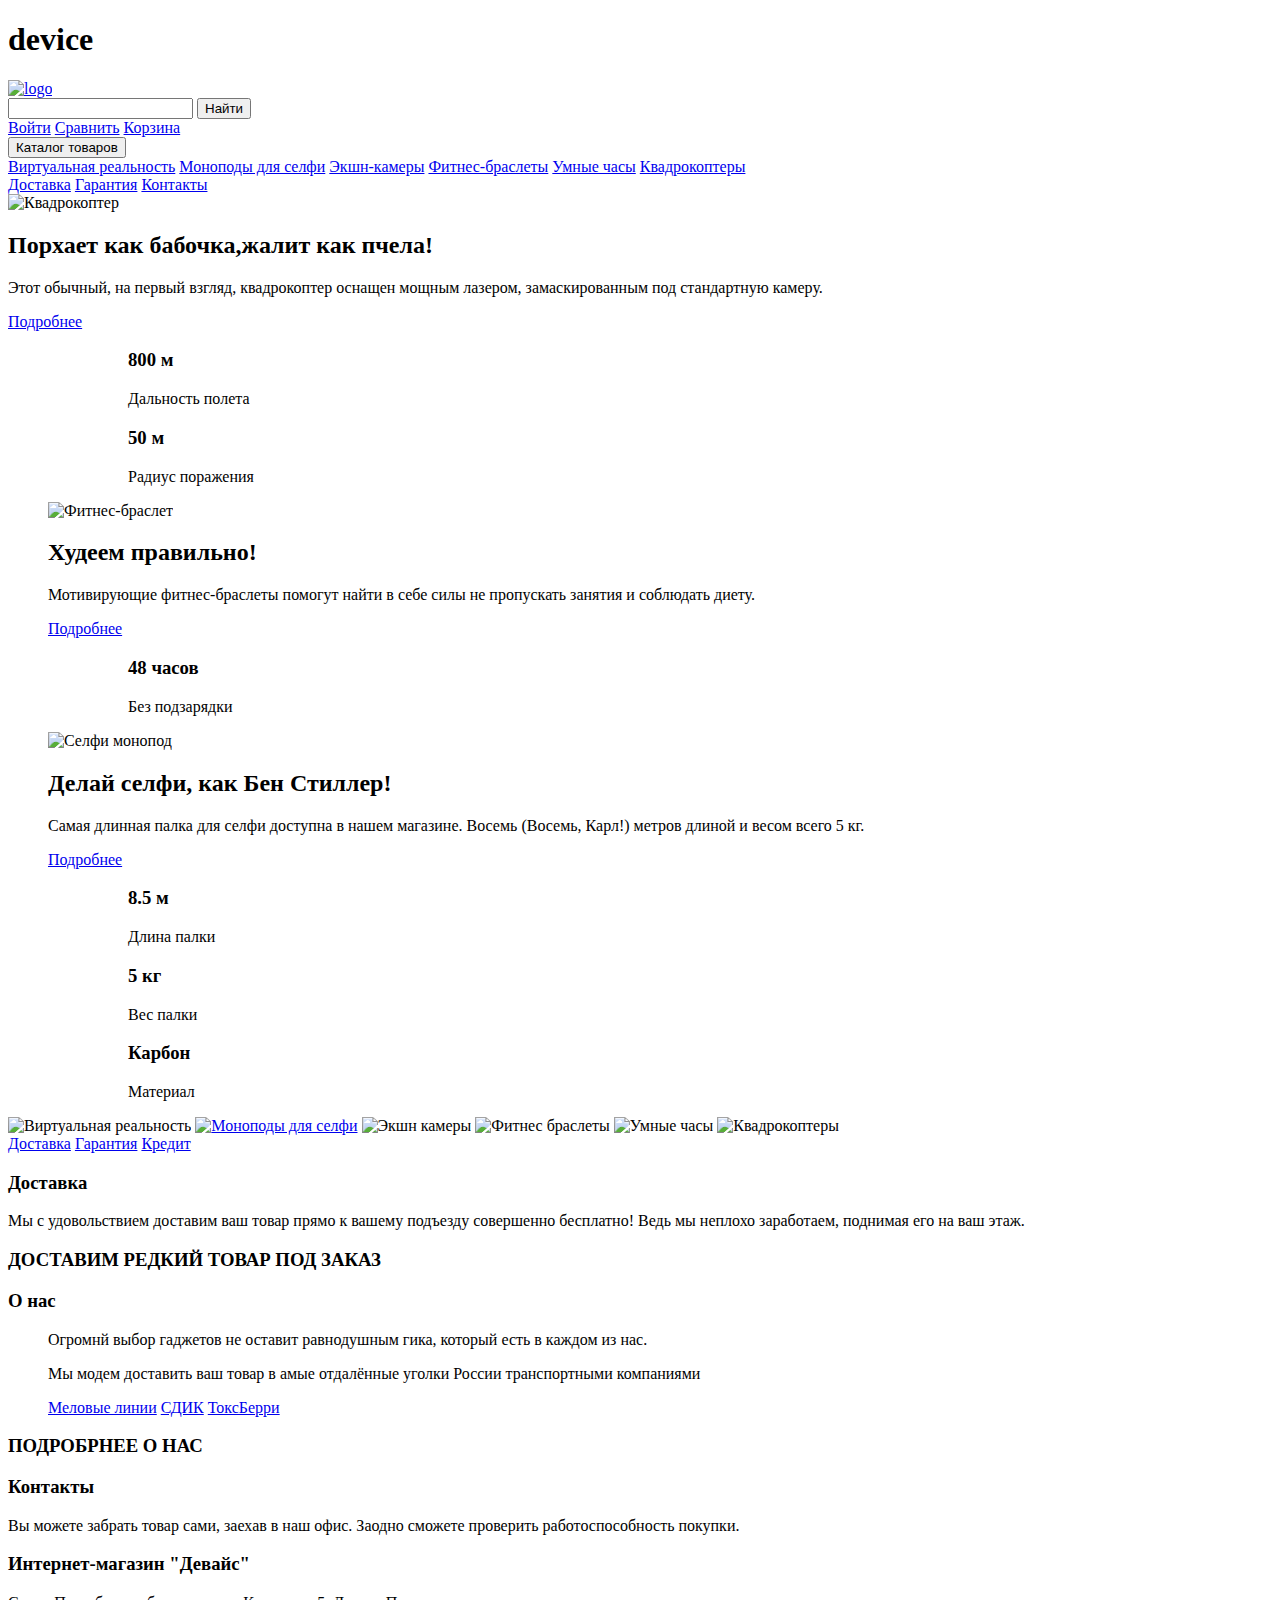
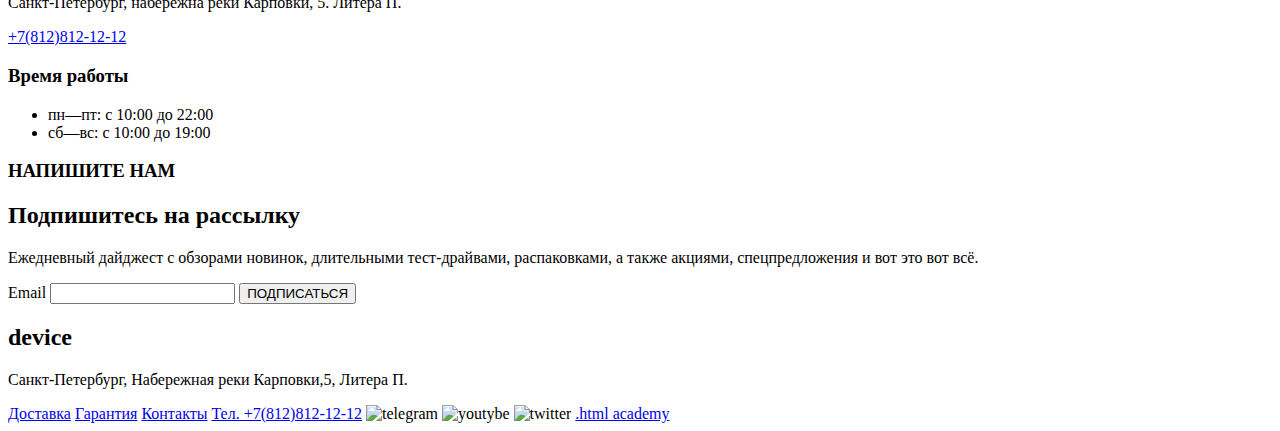
==== 2/index.html @ 4e8d9c12 ":heavy_check_mark: Сборка #2" ====
<!DOCTYPE html>
<html lang="ru">
  <head>
    <meta charset="utf-8">
    <title>HTML Academy: Девайс</title>
    <base href="https://htmlacademy-htmlcss.github.io/2042045-device-34/2/">
</head>
  <body>
    <header>
      <h1 class="visually-hidden">device</h1>
    <a href="#"><img src="#" alt="logo"></a>
      <nav>
     <form action="https://echo.htmlacademy.ru/" method="post">
       <input type="text" name="search">
       <button type="submit">Найти</button>
     </form>
      <div>
        <a href="#">Войти</a>
        <a href="#">Сравнить</a>
        <a href="#">Корзина</a>
      </div>
          <button type="">Каталог товаров</button>
          <div>
          <a href="#">Виртуальная реальность</a>
          <a href="catalog.html">Моноподы для cелфи</a>
          <a href="#">Экшн-камеры</a>
          <a href="#">Фитнес-браслеты</a>
          <a href="#">Умные часы</a>
          <a href="#">Квадрокоптеры</a>
        </div>
        <a href="#">Доставка</a>
        <a href="#">Гарантия</a>
        <a href="#">Контакты</a>
      </nav>
    </header>
      <section>
      <img src="#" alt="Квадрокоптер">
      <h2>Порхает как бабочка,жалит как пчела!</h2>
      <p>Этот обычный, на первый взгляд, квадрокоптер оснащен мощным лазером, замаскированным под стандартную камеру.</p>
      <a href="#">Подробнее</a><ul>
        <ul>
          <ol>
            <h3>800 м</h3><p>Дальность полета</p>
          </ol>
          <ol>
            <h3>50 м</h3> <p>Радиус поражения</p>
          </ol>
        </ul>
      <img src="#" alt="Фитнес-браслет">
      <h2>Худеем правильно!</h2>
      <p>Мотивирующие фитнес-браслеты помогут найти в себе силы не пропускать занятия и соблюдать диету.</p>
      <a href="#">Подробнее</a>
      <ul>
        <ol>
          <h3>48 часов</h3><p>Без подзарядки</p>
        </ol>
      </ul>

      <img src="#" alt="Селфи монопод">
      <h2>Делай селфи, как Бен Стиллер! </h2>
      <p>Самая длинная палка для селфи доступна в нашем магазине. Восемь (Восемь, Карл!) метров длиной и весом всего 5 кг.
      </p>
      <a href="#">Подробнее</a>
      <ul>
        <ol>
          <h3>8.5 м</h3><p>Длина палки</p>
        </ol>
        <ol>
          <h3>5 кг</h3> <p>Вес палки</p>
        </ol>
        <ol>
          <h3>Карбон</h3> <p>Материал</p>
        </ol>
      </ul>
      
    </section>
    <main>
      <section>
        <a><img src="#" alt="Виртуальная реальность"></a>
        <a href="catalog.html"><img src="#" alt="Моноподы для селфи"></a>
        <a><img src="#" alt="Экшн камеры"></a>
        <a><img src="#" alt="Фитнес браслеты"></a>
        <a><img src="#" alt="Умные часы"></a>
        <a><img src="#" alt="Квадрокоптеры"></a>
      </section>
      <section>
        <div>
          <a href="#">Доставка</a>
        <a href="#">Гарантия</a>
        <a href="#">Кредит</a>
        </div>
      </section>
        <h3>Доставка</h3><p>Мы с удовольствием доставим ваш товар прямо к вашему подъезду совершенно бесплатно! Ведь мы неплохо заработаем, поднимая его на ваш этаж.</p>
        <section>
          <h3>ДОСТАВИМ РЕДКИЙ ТОВАР ПОД ЗАКАЗ</h3>
        </section>
        <article>
          <h3>О нас</h3>
           <ul>
             <p>Огромнй выбор гаджетов не оставит равнодушным гика, который есть в каждом из нас.</p>
             <p>Мы модем доставить ваш товар в амые отдалённые уголки России транспортными компаниями</p>
             <a href="#">Меловые линии</a>
             <a href="#">СДИК</a>
             <a href="#">ТоксБерри</a>
           </ul>
           <h3>ПОДРОБРНЕЕ О НАС</h3>
        </article>
        <article>
          <h3>Контакты</h3>
          <p>Вы можете забрать товар сами, заехав в наш офис. Заодно сможете проверить работоспособность покупки.</p>
             <h3>Интернет-магазин "Девайс"</h3>
               <p>Санкт-Петербург, набережна реки Карповки, 5. Литера П.</p><a href="tel:+78128121212"> +7(812)812-12-12</a>
               <h3>Время работы</h3>
               <ul class="contacts-schedule">
                <li class="contacts-schedule-item">пн—пт: с 10:00 до 22:00</li>
                <li class="contacts-schedule-item">сб—вс: с 10:00 до 19:00</li>
              </ul>
           <h3>НАПИШИТЕ НАМ</h3>
        </article>
        <aside>
          <h2>Подпишитесь на рассылку</h2>
          <p>Ежедневный дайджест с обзорами новинок, длительными тест-драйвами, распаковками, а также акциями, спецпредложения и вот это вот всё.</p>
          <label for="email">Email</label>
            <input type="email" id="email" name="email">
            <button>ПОДПИСАТЬСЯ</button>
        </aside>
      </main>
      <footer>
        <h2>device</h2>
        <p>Санкт-Петербург, Набережная реки Карповки,5, Литера П.</p>
        <a class="visually-hidden" href="#">Доставка</a>
        <a class="visually-hidden" href="#">Гарантия</a>
        <a class="visually-hidden" href="#">Контакты</a>
        <a href="tel:+78128121212">Тел. +7(812)812-12-12</a>
        <a><img src="#" alt="telegram"></a>
        <a><img src="#" alt="youtybe"></a>
        <a><img src="#" alt="twitter"></a>
        <a href="https://htmlacademy.ru/">.html academy</a>
      </footer>
  </body>
</html>
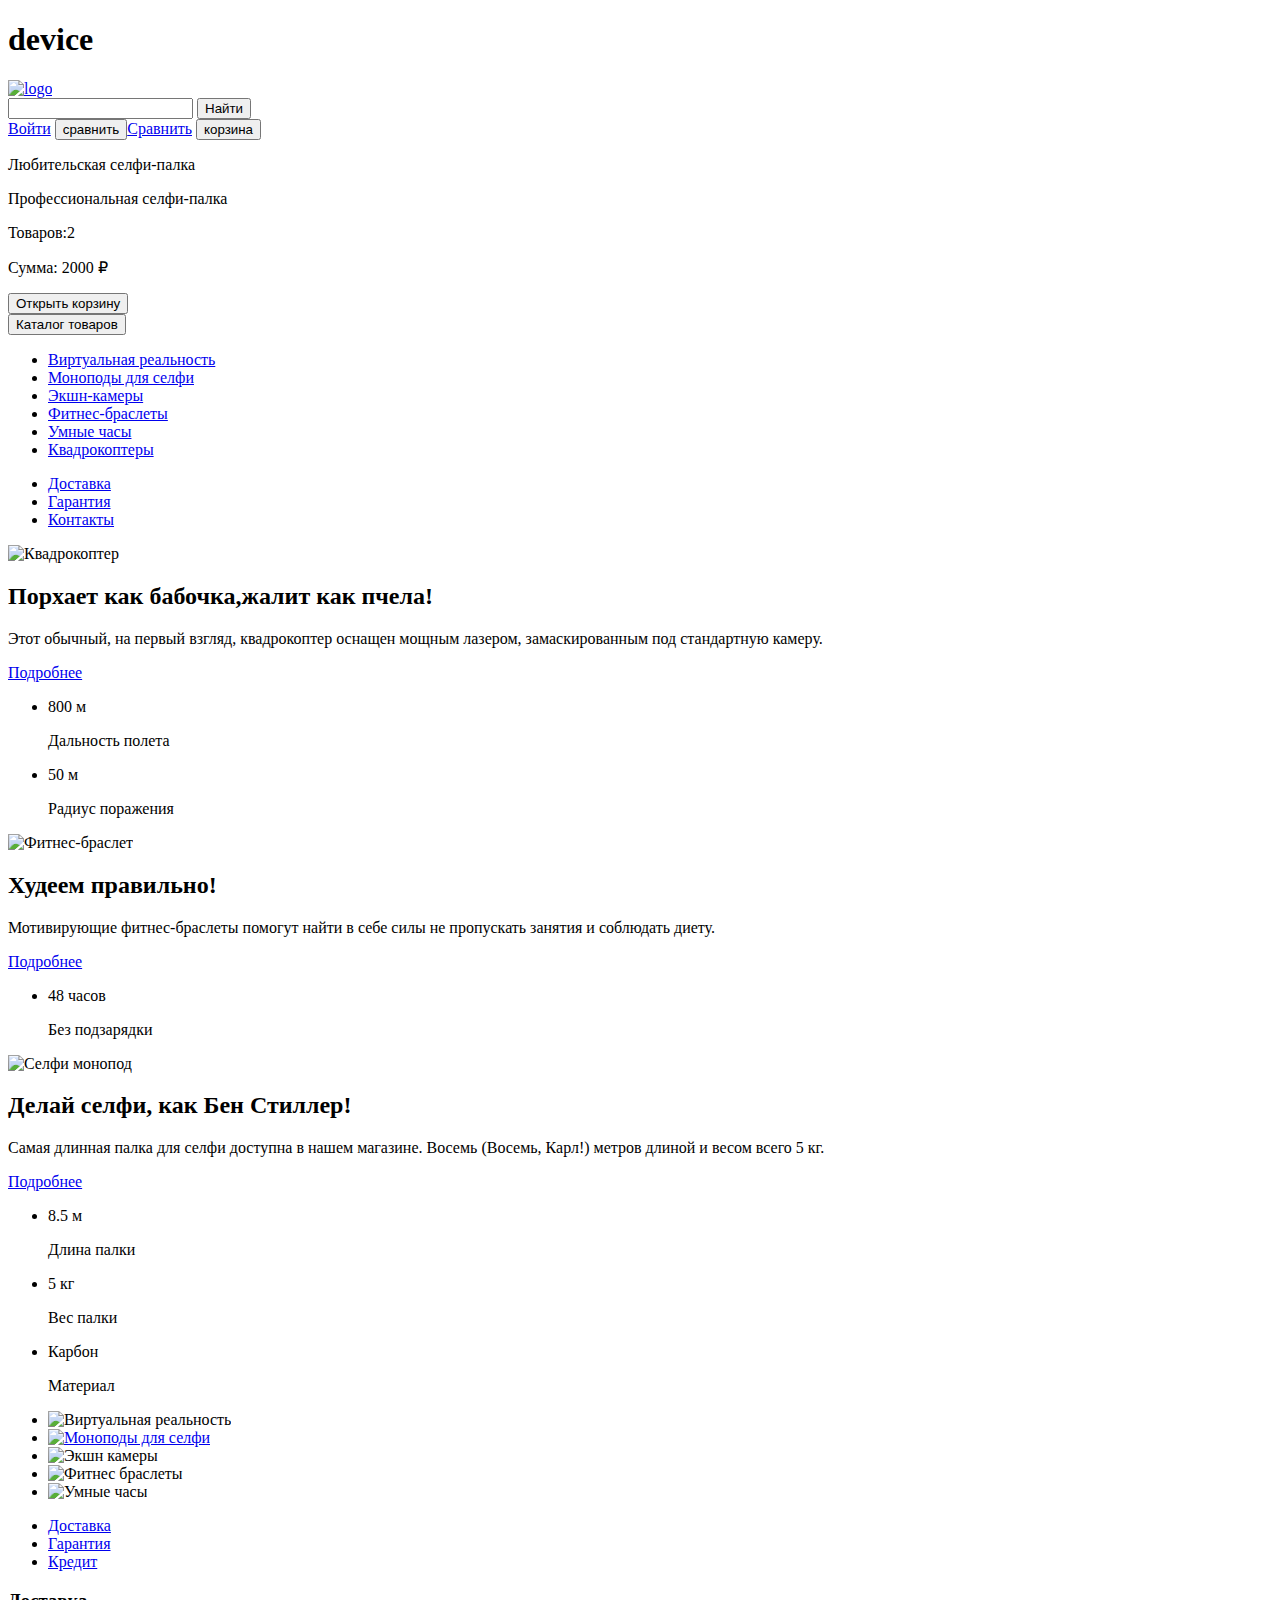
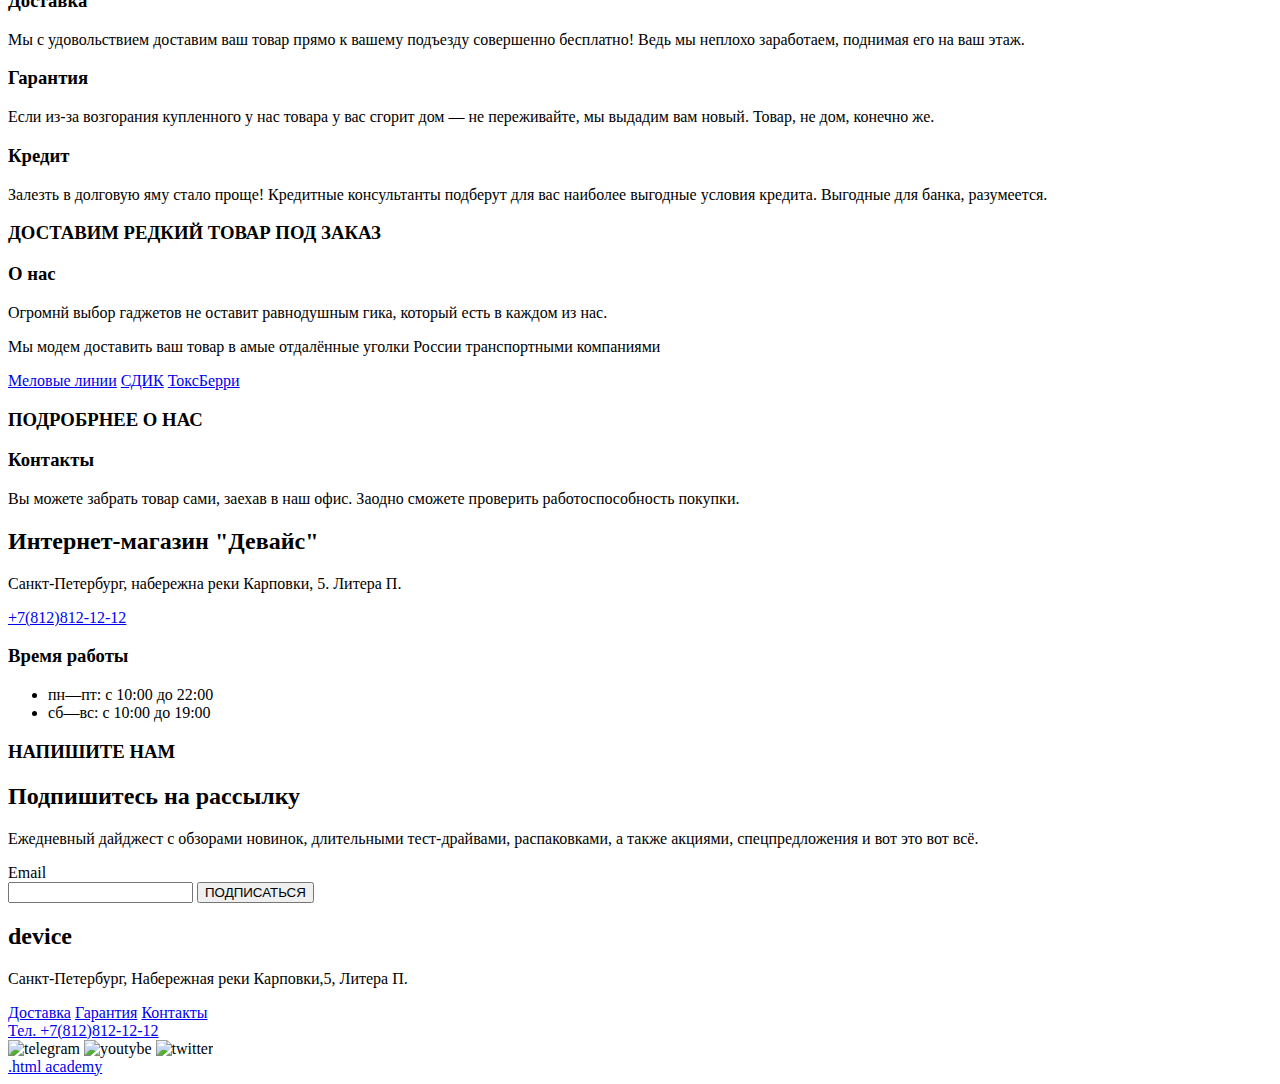
==== commit a9a2f74d: ":heavy_check_mark: Сборка #2" ====
--- a/2/index.html
+++ b/2/index.html
@@ -2,7 +2,7 @@
 <html lang="ru">
   <head>
     <meta charset="utf-8">
-    <title>HTML Academy: Девайс</title>
+    <title>Интернет-магазин "Девайс"</title>
     <base href="https://htmlacademy-htmlcss.github.io/2042045-device-34/2/">
 </head>
   <body>
@@ -16,99 +16,113 @@
      </form>
       <div>
         <a href="#">Войти</a>
-        <a href="#">Сравнить</a>
-        <a href="#">Корзина</a>
+        <button type="button">сравнить</button><a href="#">Сравнить</a>
+        <button type="button">корзина</button>
+        <div class="popover">
+          <p>Любительская селфи-палка</p>
+          <p>Профессиональная селфи-палка</p>
+          <p>Товаров:2</p>
+          <p>Сумма: 2000 ₽</p>
+          <button type="button">Открыть корзину</button>
+        </div>
       </div>
-          <button type="">Каталог товаров</button>
+          <button type="button">Каталог товаров</button>
           <div>
-          <a href="#">Виртуальная реальность</a>
-          <a href="catalog.html">Моноподы для cелфи</a>
-          <a href="#">Экшн-камеры</a>
-          <a href="#">Фитнес-браслеты</a>
-          <a href="#">Умные часы</a>
-          <a href="#">Квадрокоптеры</a>
+            <ul>
+         <li><a href="#">Виртуальная реальность</a></li>
+         <li><a href="catalog.html">Моноподы для cелфи</a></li>
+         <li><a href="#">Экшн-камеры</a></li>
+         <li><a href="#">Фитнес-браслеты</a></li>
+         <li><a href="#">Умные часы</a></li>
+         <li><a href="#">Квадрокоптеры</a></li>
+        </ul>
         </div>
-        <a href="#">Доставка</a>
-        <a href="#">Гарантия</a>
-        <a href="#">Контакты</a>
+        <ul>
+        <li><a href="#">Доставка</a></li>
+        <li><a href="#">Гарантия</a></li>
+        <li><a href="#">Контакты</a></li>
+      </ul>
       </nav>
     </header>
+    <main>
       <section>
       <img src="#" alt="Квадрокоптер">
       <h2>Порхает как бабочка,жалит как пчела!</h2>
       <p>Этот обычный, на первый взгляд, квадрокоптер оснащен мощным лазером, замаскированным под стандартную камеру.</p>
-      <a href="#">Подробнее</a><ul>
-        <ul>
-          <ol>
-            <h3>800 м</h3><p>Дальность полета</p>
-          </ol>
-          <ol>
-            <h3>50 м</h3> <p>Радиус поражения</p>
-          </ol>
+      <a href="#">Подробнее</a>
+      <ul>
+          <li>
+            <p>800 м</p><p>Дальность полета</p>
+          </li>
+          <li>
+            <p>50 м</p> <p>Радиус поражения</p>
+          </li>
         </ul>
       <img src="#" alt="Фитнес-браслет">
       <h2>Худеем правильно!</h2>
       <p>Мотивирующие фитнес-браслеты помогут найти в себе силы не пропускать занятия и соблюдать диету.</p>
       <a href="#">Подробнее</a>
       <ul>
-        <ol>
-          <h3>48 часов</h3><p>Без подзарядки</p>
-        </ol>
+        <li>
+          <p>48 часов</p><p>Без подзарядки</p>
+        </li>
       </ul>
-
       <img src="#" alt="Селфи монопод">
       <h2>Делай селфи, как Бен Стиллер! </h2>
       <p>Самая длинная палка для селфи доступна в нашем магазине. Восемь (Восемь, Карл!) метров длиной и весом всего 5 кг.
       </p>
       <a href="#">Подробнее</a>
       <ul>
-        <ol>
-          <h3>8.5 м</h3><p>Длина палки</p>
-        </ol>
-        <ol>
-          <h3>5 кг</h3> <p>Вес палки</p>
-        </ol>
-        <ol>
-          <h3>Карбон</h3> <p>Материал</p>
-        </ol>
+        <li>
+          <hp>8.5 м</p><p>Длина палки</p>
+        </li>
+        <li>
+          <p>5 кг</p> <p>Вес палки</p>
+        </li>
+        <li>
+          <p>Карбон</p> <p>Материал</p>
+        </li>
       </ul>
-      
     </section>
-    <main>
+      <div>
+        <ul>
+        <li><a><img src="#" alt="Виртуальная реальность"></a></li>
+        <li><a href="catalog.html"><img src="#" alt="Моноподы для селфи"></a></li>
+        <li><a><img src="#" alt="Экшн камеры"></a></li>
+        <li><a><img src="#" alt="Фитнес браслеты"></a></li>
+        <li><a><img src="#" alt="Умные часы"></a></li>
+      </div>
+      <div>
+        <ul>
+      <li><a href="#">Доставка</a></li>
+      <li><a href="#">Гарантия</a></li>
+      <li><a href="#">Кредит</a></li>
+    </ul>
+      </div>
       <section>
-        <a><img src="#" alt="Виртуальная реальность"></a>
-        <a href="catalog.html"><img src="#" alt="Моноподы для селфи"></a>
-        <a><img src="#" alt="Экшн камеры"></a>
-        <a><img src="#" alt="Фитнес браслеты"></a>
-        <a><img src="#" alt="Умные часы"></a>
-        <a><img src="#" alt="Квадрокоптеры"></a>
+        <h3>Доставка</h3>
+        <p>Мы с удовольствием доставим ваш товар прямо к вашему подъезду совершенно бесплатно! Ведь мы неплохо заработаем, поднимая его на ваш этаж.</p>
+        <h3>Гарантия</h3>
+        <p>Если из-за возгорания купленного у нас товара у вас сгорит дом — не переживайте, мы выдадим вам новый. Товар, не дом, конечно же.</p>
+        <h3>Кредит</h3>
+        <p>Залезть в долговую яму стало проще! Кредитные консультанты подберут для вас наиболее выгодные условия кредита. Выгодные для банка, разумеется.</p>
       </section>
-      <section>
-        <div>
-          <a href="#">Доставка</a>
-        <a href="#">Гарантия</a>
-        <a href="#">Кредит</a>
-        </div>
-      </section>
-        <h3>Доставка</h3><p>Мы с удовольствием доставим ваш товар прямо к вашему подъезду совершенно бесплатно! Ведь мы неплохо заработаем, поднимая его на ваш этаж.</p>
         <section>
           <h3>ДОСТАВИМ РЕДКИЙ ТОВАР ПОД ЗАКАЗ</h3>
         </section>
-        <article>
+        <div>
           <h3>О нас</h3>
-           <ul>
              <p>Огромнй выбор гаджетов не оставит равнодушным гика, который есть в каждом из нас.</p>
              <p>Мы модем доставить ваш товар в амые отдалённые уголки России транспортными компаниями</p>
              <a href="#">Меловые линии</a>
              <a href="#">СДИК</a>
              <a href="#">ТоксБерри</a>
-           </ul>
            <h3>ПОДРОБРНЕЕ О НАС</h3>
-        </article>
-        <article>
+        </div>
+        <div>
           <h3>Контакты</h3>
           <p>Вы можете забрать товар сами, заехав в наш офис. Заодно сможете проверить работоспособность покупки.</p>
-             <h3>Интернет-магазин "Девайс"</h3>
+             <h2>Интернет-магазин "Девайс"</h2>
                <p>Санкт-Петербург, набережна реки Карповки, 5. Литера П.</p><a href="tel:+78128121212"> +7(812)812-12-12</a>
                <h3>Время работы</h3>
                <ul class="contacts-schedule">
@@ -116,25 +130,35 @@
                 <li class="contacts-schedule-item">сб—вс: с 10:00 до 19:00</li>
               </ul>
            <h3>НАПИШИТЕ НАМ</h3>
-        </article>
-        <aside>
+            </div>
+        <section>
           <h2>Подпишитесь на рассылку</h2>
           <p>Ежедневный дайджест с обзорами новинок, длительными тест-драйвами, распаковками, а также акциями, спецпредложения и вот это вот всё.</p>
           <label for="email">Email</label>
+          <form>
             <input type="email" id="email" name="email">
             <button>ПОДПИСАТЬСЯ</button>
-        </aside>
+          </form>
+        </section>
       </main>
       <footer>
         <h2>device</h2>
+        <div>
         <p>Санкт-Петербург, Набережная реки Карповки,5, Литера П.</p>
+      </div>
+      <div>
         <a class="visually-hidden" href="#">Доставка</a>
         <a class="visually-hidden" href="#">Гарантия</a>
         <a class="visually-hidden" href="#">Контакты</a>
+      </div>
+      <div>
         <a href="tel:+78128121212">Тел. +7(812)812-12-12</a>
-        <a><img src="#" alt="telegram"></a>
-        <a><img src="#" alt="youtybe"></a>
-        <a><img src="#" alt="twitter"></a>
+      </div>
+        <div>
+        <a><img src=https://t.me/htmlacademy alt="telegram"></a>
+        <a><img src="https://www.youtube.com/user/htmlacademyru" alt="youtybe"></a>
+        <a><img src="https://twitter.com/htmlacademy_ru" alt="twitter"></a>
+      </div>
         <a href="https://htmlacademy.ru/">.html academy</a>
       </footer>
   </body>
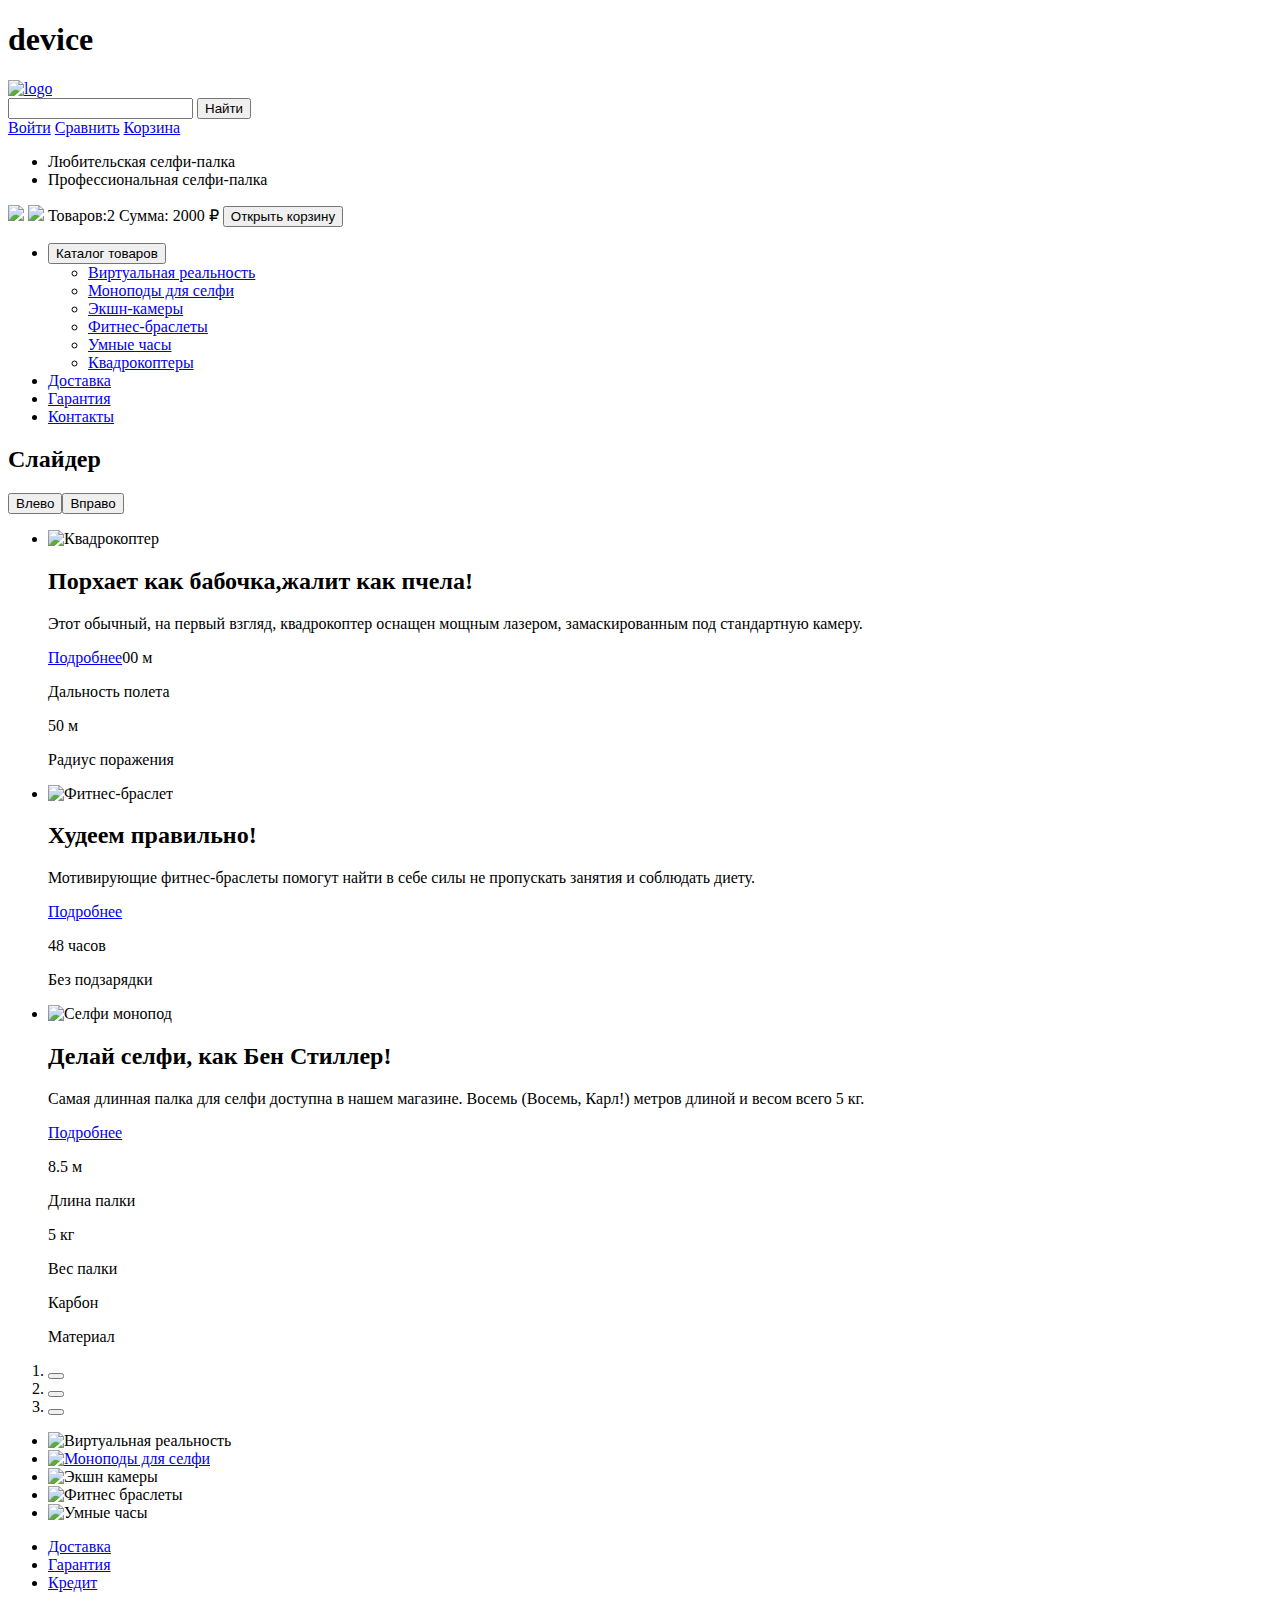
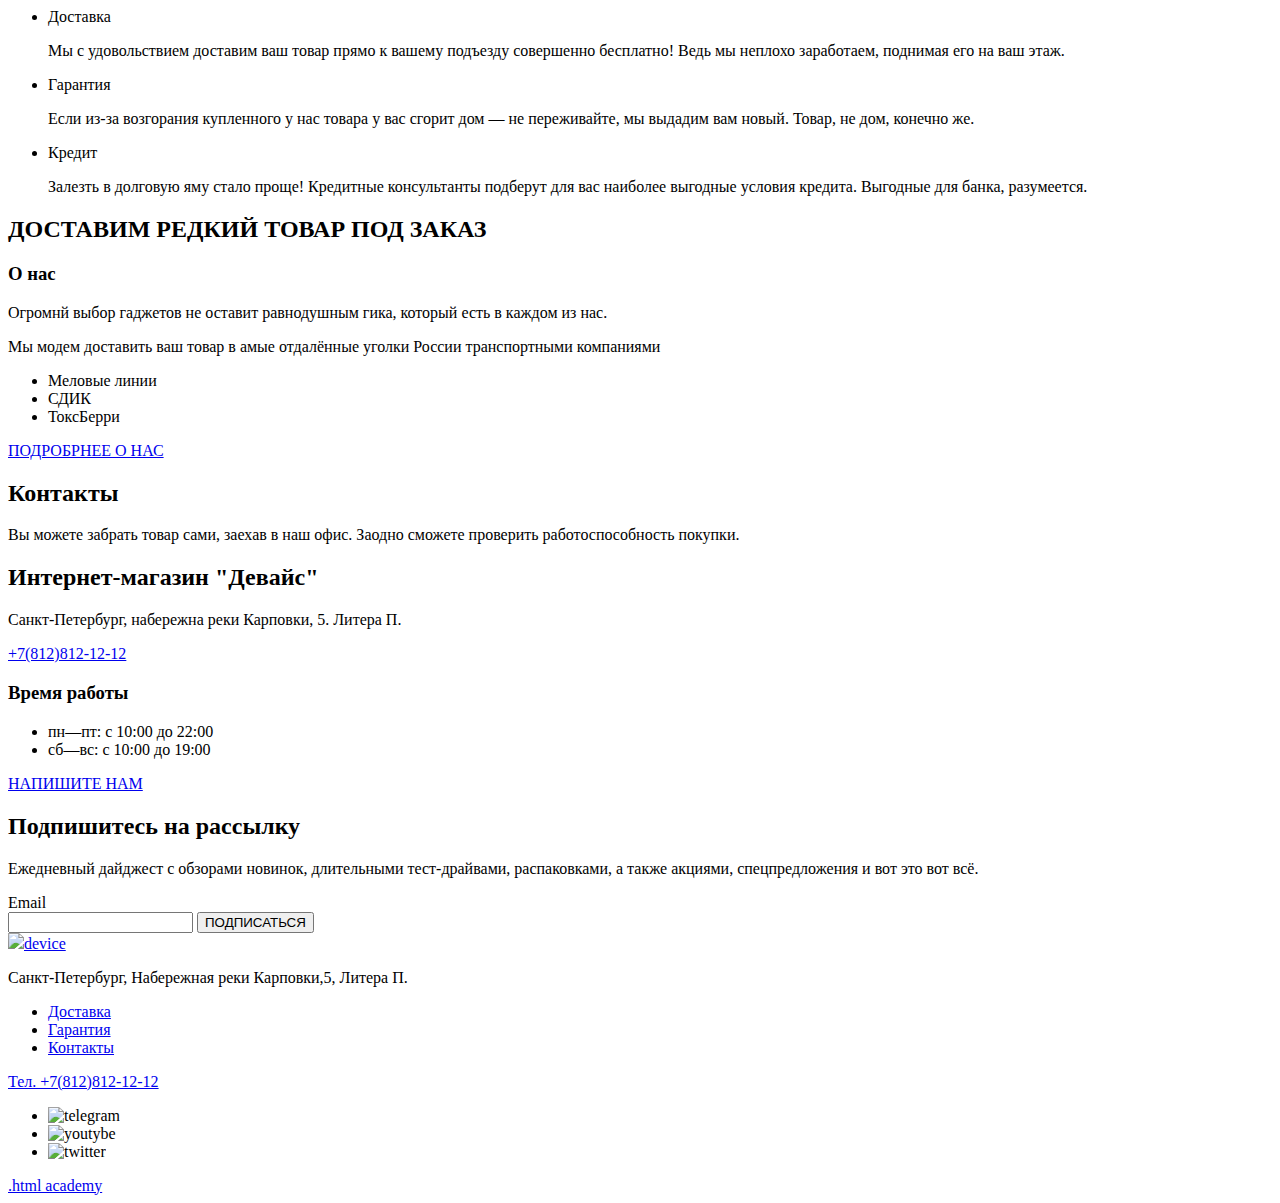
==== commit e6e1a734: ":heavy_check_mark: Сборка #2" ====
--- a/2/index.html
+++ b/2/index.html
@@ -16,111 +16,113 @@
      </form>
       <div>
         <a href="#">Войти</a>
-        <button type="button">сравнить</button><a href="#">Сравнить</a>
-        <button type="button">корзина</button>
+        <a href="#">Сравнить</a>
+        <a href="#">Корзина</a>
         <div class="popover">
-          <p>Любительская селфи-палка</p>
-          <p>Профессиональная селфи-палка</p>
-          <p>Товаров:2</p>
-          <p>Сумма: 2000 ₽</p>
+          <ul>
+           <li>Любительская селфи-палка</li>
+           <li>Профессиональная селфи-палка</li>
+          </ul>
+          <img src="#">
+          <img src="#">
+          <span>Товаров:2</span>
+          <span>Сумма: 2000 ₽</span>
           <button type="button">Открыть корзину</button>
         </div>
       </div>
-          <button type="button">Каталог товаров</button>
-          <div>
+        <ul>
+          <li><button type="button">Каталог товаров</button>
             <ul>
-         <li><a href="#">Виртуальная реальность</a></li>
-         <li><a href="catalog.html">Моноподы для cелфи</a></li>
-         <li><a href="#">Экшн-камеры</a></li>
-         <li><a href="#">Фитнес-браслеты</a></li>
-         <li><a href="#">Умные часы</a></li>
-         <li><a href="#">Квадрокоптеры</a></li>
-        </ul>
-        </div>
-        <ul>
-        <li><a href="#">Доставка</a></li>
-        <li><a href="#">Гарантия</a></li>
-        <li><a href="#">Контакты</a></li>
+              <li><a href="#">Виртуальная реальность</a></li>
+              <li><a href="catalog.html">Моноподы для cелфи</a></li>
+              <li><a href="#">Экшн-камеры</a></li>
+              <li><a href="#">Фитнес-браслеты</a></li>
+              <li><a href="#">Умные часы</a></li>
+              <li><a href="#">Квадрокоптеры</a></li>
+            </ul>
+          </li>
+          <li><a href="#">Доставка</a></li>
+          <li><a href="#">Гарантия</a></li>
+          <li><a href="#">Контакты</a></li>
       </ul>
-      </nav>
+     </nav>
     </header>
     <main>
       <section>
-      <img src="#" alt="Квадрокоптер">
-      <h2>Порхает как бабочка,жалит как пчела!</h2>
-      <p>Этот обычный, на первый взгляд, квадрокоптер оснащен мощным лазером, замаскированным под стандартную камеру.</p>
-      <a href="#">Подробнее</a>
-      <ul>
-          <li>
-            <p>800 м</p><p>Дальность полета</p>
-          </li>
-          <li>
+       <h2 class="visually-hidden">Слайдер</h2><button type="button">Влево</button><button type="button">Вправо</button>
+       <ul>
+          <li><img src="#" alt="Квадрокоптер">
+            <h2>Порхает как бабочка,жалит как пчела!</h2>
+            <p>Этот обычный, на первый взгляд, квадрокоптер оснащен мощным лазером, замаскированным под стандартную камеру.</p>
+            <a href="#">Подробнее</a>00 м</p><p>Дальность полета</p>
             <p>50 м</p> <p>Радиус поражения</p>
           </li>
+          <li><img src="#" alt="Фитнес-браслет">
+            <h2>Худеем правильно!</h2>
+            <p>Мотивирующие фитнес-браслеты помогут найти в себе силы не пропускать занятия и соблюдать диету.</p>
+            <a href="#">Подробнее</a>
+            <p>48 часов</p><p>Без подзарядки</p>
+          </li>
+          <li><img src="#" alt="Селфи монопод">
+            <h2>Делай селфи, как Бен Стиллер! </h2>
+            <p>Самая длинная палка для селфи доступна в нашем магазине. Восемь (Восемь, Карл!) метров длиной и весом всего 5 кг.</p>
+            <a href="#">Подробнее</a>
+            <p>8.5 м</p><p>Длина палки</p>
+            <p>5 кг</p> <p>Вес палки</p>
+            <p>Карбон</p> <p>Материал</p>
+          </li>
         </ul>
-      <img src="#" alt="Фитнес-браслет">
-      <h2>Худеем правильно!</h2>
-      <p>Мотивирующие фитнес-браслеты помогут найти в себе силы не пропускать занятия и соблюдать диету.</p>
-      <a href="#">Подробнее</a>
-      <ul>
-        <li>
-          <p>48 часов</p><p>Без подзарядки</p>
-        </li>
-      </ul>
-      <img src="#" alt="Селфи монопод">
-      <h2>Делай селфи, как Бен Стиллер! </h2>
-      <p>Самая длинная палка для селфи доступна в нашем магазине. Восемь (Восемь, Карл!) метров длиной и весом всего 5 кг.
-      </p>
-      <a href="#">Подробнее</a>
-      <ul>
-        <li>
-          <hp>8.5 м</p><p>Длина палки</p>
-        </li>
-        <li>
-          <p>5 кг</p> <p>Вес палки</p>
-        </li>
-        <li>
-          <p>Карбон</p> <p>Материал</p>
-        </li>
-      </ul>
-    </section>
+        <ol>
+          <li><button type="button"></button></li>
+          <li><button type="button"></button></li>
+          <li><button type="button"></button></li>
+        </ol>
+      </section>
       <div>
         <ul>
-        <li><a><img src="#" alt="Виртуальная реальность"></a></li>
-        <li><a href="catalog.html"><img src="#" alt="Моноподы для селфи"></a></li>
-        <li><a><img src="#" alt="Экшн камеры"></a></li>
-        <li><a><img src="#" alt="Фитнес браслеты"></a></li>
-        <li><a><img src="#" alt="Умные часы"></a></li>
+         <li><a><img src="#" alt="Виртуальная реальность"></a></li>
+         <li><a href="catalog.html"><img src="#" alt="Моноподы для селфи"></a></li>
+         <li><a><img src="#" alt="Экшн камеры"></a></li>
+         <li><a><img src="#" alt="Фитнес браслеты"></a></li>
+         <li><a><img src="#" alt="Умные часы"></a></li>
+        </ul>
       </div>
       <div>
         <ul>
-      <li><a href="#">Доставка</a></li>
-      <li><a href="#">Гарантия</a></li>
-      <li><a href="#">Кредит</a></li>
-    </ul>
+          <li><a href="#">Доставка</a></li>
+          <li><a href="#">Гарантия</a></li>
+          <li><a href="#">Кредит</a></li>
+        </ul>
       </div>
-      <section>
-        <h3>Доставка</h3>
-        <p>Мы с удовольствием доставим ваш товар прямо к вашему подъезду совершенно бесплатно! Ведь мы неплохо заработаем, поднимая его на ваш этаж.</p>
-        <h3>Гарантия</h3>
-        <p>Если из-за возгорания купленного у нас товара у вас сгорит дом — не переживайте, мы выдадим вам новый. Товар, не дом, конечно же.</p>
-        <h3>Кредит</h3>
-        <p>Залезть в долговую яму стало проще! Кредитные консультанты подберут для вас наиболее выгодные условия кредита. Выгодные для банка, разумеется.</p>
-      </section>
-        <section>
-          <h3>ДОСТАВИМ РЕДКИЙ ТОВАР ПОД ЗАКАЗ</h3>
-        </section>
-        <div>
-          <h3>О нас</h3>
+       <section>
+         <ul>
+            <li>Доставка
+              <p>Мы с удовольствием доставим ваш товар прямо к вашему подъезду совершенно бесплатно! Ведь мы неплохо заработаем, поднимая его на ваш этаж.</p>
+            </li>
+            <li>Гарантия
+              <p>Если из-за возгорания купленного у нас товара у вас сгорит дом — не переживайте, мы выдадим вам новый. Товар, не дом, конечно же.</p>
+            </li>
+            <li>Кредит
+              <p>Залезть в долговую яму стало проще! Кредитные консультанты подберут для вас наиболее выгодные условия кредита. Выгодные для банка, разумеется.</p>
+            </li>
+          </ul>
+       </section>
+       <section>
+          <h2>ДОСТАВИМ РЕДКИЙ ТОВАР ПОД ЗАКАЗ</h2>
+       </section>
+       <section>
+           <h3>О нас</h3>
              <p>Огромнй выбор гаджетов не оставит равнодушным гика, который есть в каждом из нас.</p>
              <p>Мы модем доставить ваш товар в амые отдалённые уголки России транспортными компаниями</p>
-             <a href="#">Меловые линии</a>
-             <a href="#">СДИК</a>
-             <a href="#">ТоксБерри</a>
-           <h3>ПОДРОБРНЕЕ О НАС</h3>
-        </div>
-        <div>
-          <h3>Контакты</h3>
+             <ul>
+               <li>Меловые линии</li>
+               <li>СДИК</li>
+               <li>ТоксБерри</li>
+             </ul>
+           <a href="#">ПОДРОБРНЕЕ О НАС</a>
+       </section>
+       <section>
+        <h2>Контакты</h2>
           <p>Вы можете забрать товар сами, заехав в наш офис. Заодно сможете проверить работоспособность покупки.</p>
              <h2>Интернет-магазин "Девайс"</h2>
                <p>Санкт-Петербург, набережна реки Карповки, 5. Литера П.</p><a href="tel:+78128121212"> +7(812)812-12-12</a>
@@ -129,35 +131,39 @@
                 <li class="contacts-schedule-item">пн—пт: с 10:00 до 22:00</li>
                 <li class="contacts-schedule-item">сб—вс: с 10:00 до 19:00</li>
               </ul>
-           <h3>НАПИШИТЕ НАМ</h3>
-            </div>
-        <section>
+           <a href="#">НАПИШИТЕ НАМ</a>
+            </section>
+       <section>
           <h2>Подпишитесь на рассылку</h2>
           <p>Ежедневный дайджест с обзорами новинок, длительными тест-драйвами, распаковками, а также акциями, спецпредложения и вот это вот всё.</p>
           <label for="email">Email</label>
-          <form>
+          <form method="post" action="https://echo.htmlacademy.ru/">
             <input type="email" id="email" name="email">
-            <button>ПОДПИСАТЬСЯ</button>
+            <button type="submit">ПОДПИСАТЬСЯ</button>
           </form>
-        </section>
+       </section>
       </main>
       <footer>
-        <h2>device</h2>
+        <a href="#"><img src="#">device</a>
         <div>
         <p>Санкт-Петербург, Набережная реки Карповки,5, Литера П.</p>
       </div>
       <div>
-        <a class="visually-hidden" href="#">Доставка</a>
-        <a class="visually-hidden" href="#">Гарантия</a>
-        <a class="visually-hidden" href="#">Контакты</a>
+       <ul>
+        <li><a class="footer-advantages-item" href="#">Доставка</a></li>
+        <li><a class="footer-advantages-item" href="#">Гарантия</a></li>
+        <li><a class="footer-advantages-item" href="#">Контакты</a></li>
+       </ul>
       </div>
       <div>
         <a href="tel:+78128121212">Тел. +7(812)812-12-12</a>
       </div>
-        <div>
-        <a><img src=https://t.me/htmlacademy alt="telegram"></a>
-        <a><img src="https://www.youtube.com/user/htmlacademyru" alt="youtybe"></a>
-        <a><img src="https://twitter.com/htmlacademy_ru" alt="twitter"></a>
+      <div>
+        <ul>
+         <li><a><img src=https://t.me/htmlacademy alt="telegram"></a></li>
+         <li><a><img src="https://www.youtube.com/user/htmlacademyru" alt="youtybe"></a></li>
+         <li><a><img src="https://twitter.com/htmlacademy_ru" alt="twitter"></a></li>
+       </ul>
       </div>
         <a href="https://htmlacademy.ru/">.html academy</a>
       </footer>
